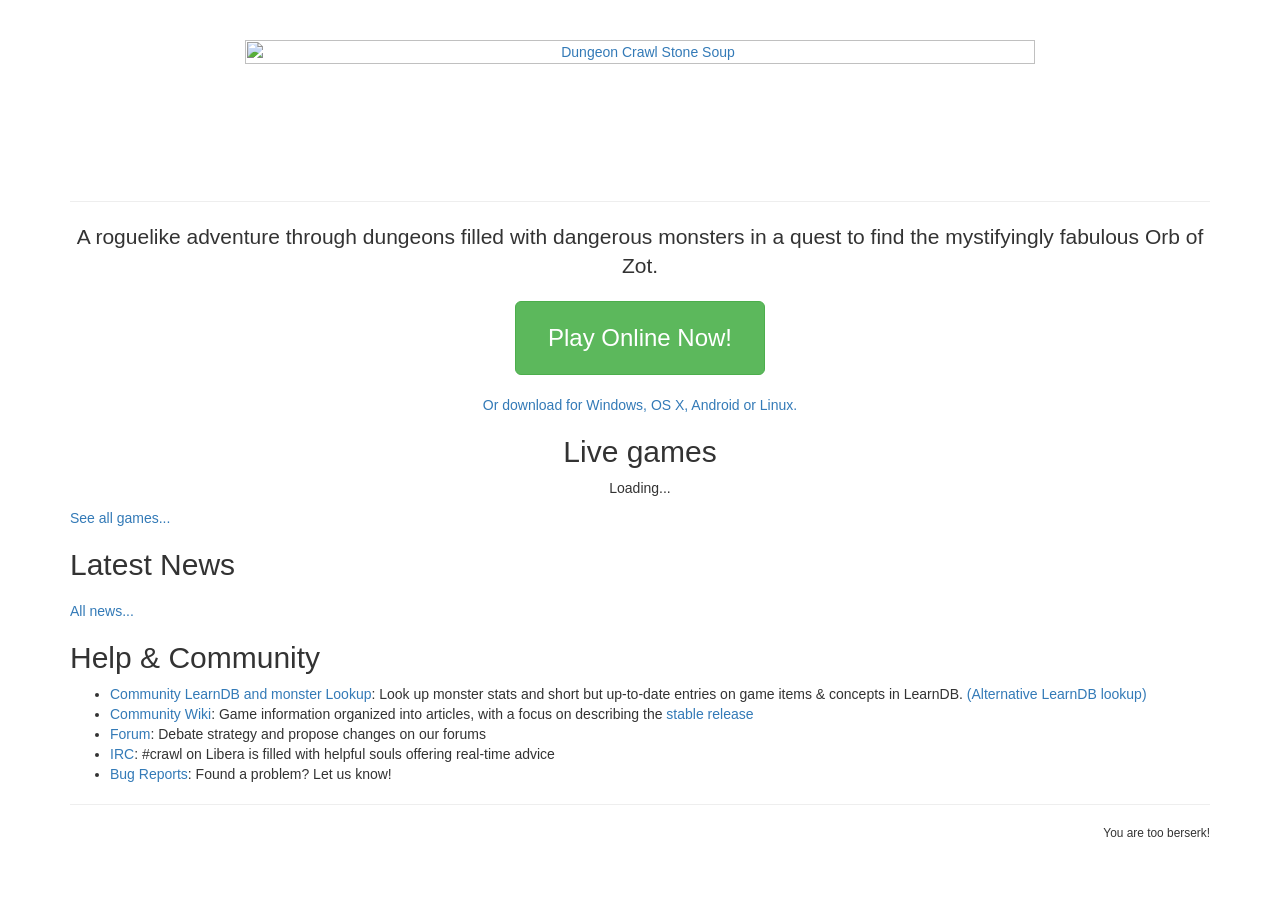
==== site/index.htm @ ec916df2 "Update the IRC link to point to Libera Now that we've moved from Freenode" ====
<!DOCTYPE html>
    <head>
        <title>Dungeon Crawl Stone Soup</title>
        <meta name="viewport" content="width=device-width, initial-scale=1">
        <link rel="canonical" href="<%= baseurl %>">

        <link rel="stylesheet" href="//cdnjs.cloudflare.com/ajax/libs/twitter-bootstrap/3.3.2/css/bootstrap.min.css">
        <link rel="stylesheet" href="//cdnjs.cloudflare.com/ajax/libs/twitter-bootstrap/3.3.2/css/bootstrap-theme.min.css">

        <script src="//cdnjs.cloudflare.com/ajax/libs/jquery/2.1.3/jquery.min.js"></script>
        <script src="//cdnjs.cloudflare.com/ajax/libs/twitter-bootstrap/3.3.2/js/bootstrap.min.js"></script>
        <script src="js/dcss.js"></script>
    </head>
    <body>
        <div class="container">
            <div class="page-header">
                <center>
                    <a href="./"><img class="img-responsive" src="logo.png" title="Dungeon Crawl Stone Soup" width="790px" height="152px"></a>
                </center>
            </div>

            <!-- mention free/open-source? -->
            <p class="lead text-center">A roguelike adventure through dungeons filled with dangerous monsters in a quest to find the mystifyingly fabulous Orb of Zot.</p>
            <center> <!-- XXX: HACKY!!!!! -->
                <a href="play.htm" class="btn btn-lg btn-success" style="padding: 20px 32px; font-size: 24px;">Play Online Now!</a>
                <br><br>
                <p class="text-center"><a href="download.htm">Or download for Windows, OS X, Android or Linux.</a></p>
            </center>

            <h2 class="text-center">Live games</h2>
            <div class="row" id="live-games-tiles"><p class="text-center">Loading...</p></div>
            <a href="watch.htm"><p id="live-games-link">See all games...</p></a>

            <h2>Latest News</h2>
            <div class="container" id="newsContainer"><ul id="newsList"></ul></div>
            <p><a href="http://crawl.develz.org/wordpress/blog">All news...</a></p>

            <h2>Help & Community</h2>
            <ul>
                <li><a href="http://crawl.develz.org/wordpress/bots">Community
                    LearnDB and monster Lookup</a>: Look up monster stats and
                    short but up-to-date entries on game items &amp; concepts
                    in LearnDB. <a href="https://lookupdb.guy.ht/">(Alternative
                    LearnDB lookup)</a>
                </li>
                <li><a href="http://crawl.chaosforge.org/">Community Wiki</a>: Game information organized into articles, with a focus on describing the <a href="http://crawl.chaosforge.org/Current_release">stable release</a></li>
                <li><a href="https://crawl.develz.org/tavern/">Forum</a>: Debate strategy and propose changes on our forums</a></li>
                <li><a href="https://web.libera.chat/">IRC</a>: #crawl on Libera is filled with helpful souls offering real-time advice</li>
                <li><a href="https://crawl.develz.org/mantis/">Bug Reports</a>: Found a problem? Let us know!</li>
            </ul>

            <hr>
            <p class="small text-right">You are too berserk!</p>

        </div>
    </body>
</html>
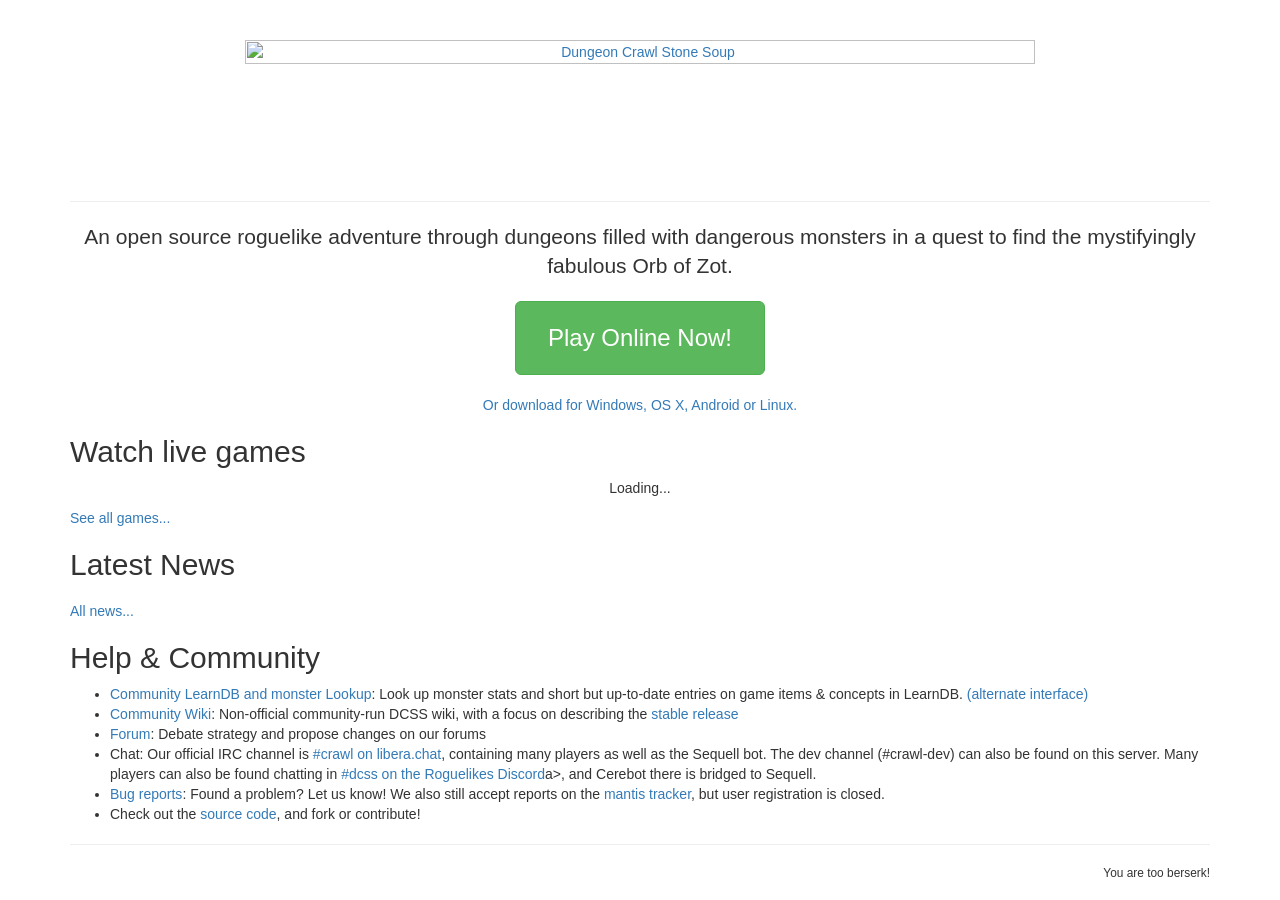
==== commit 244cbb51: "fix: update links, fix js This updates a bunch of links on the main page and adds some info. It also" ====
--- a/site/index.htm
+++ b/site/index.htm
@@ -19,15 +19,14 @@
                 </center>
             </div>
 
-            <!-- mention free/open-source? -->
-            <p class="lead text-center">A roguelike adventure through dungeons filled with dangerous monsters in a quest to find the mystifyingly fabulous Orb of Zot.</p>
+            <p class="lead text-center">An open source roguelike adventure through dungeons filled with dangerous monsters in a quest to find the mystifyingly fabulous Orb of Zot.</p>
             <center> <!-- XXX: HACKY!!!!! -->
                 <a href="play.htm" class="btn btn-lg btn-success" style="padding: 20px 32px; font-size: 24px;">Play Online Now!</a>
                 <br><br>
                 <p class="text-center"><a href="download.htm">Or download for Windows, OS X, Android or Linux.</a></p>
             </center>
 
-            <h2 class="text-center">Live games</h2>
+            <h2>Watch live games</h2>
             <div class="row" id="live-games-tiles"><p class="text-center">Loading...</p></div>
             <a href="watch.htm"><p id="live-games-link">See all games...</p></a>
 
@@ -40,13 +39,14 @@
                 <li><a href="http://crawl.develz.org/wordpress/bots">Community
                     LearnDB and monster Lookup</a>: Look up monster stats and
                     short but up-to-date entries on game items &amp; concepts
-                    in LearnDB. <a href="https://lookupdb.guy.ht/">(Alternative
-                    LearnDB lookup)</a>
+                    in LearnDB. <a href="https://loom.shalott.org/learndb.html">(alternate interface)</a>
                 </li>
-                <li><a href="http://crawl.chaosforge.org/">Community Wiki</a>: Game information organized into articles, with a focus on describing the <a href="http://crawl.chaosforge.org/Current_release">stable release</a></li>
+                <li><a href="http://crawl.chaosforge.org/">Community Wiki</a>: Non-official community-run DCSS wiki, with a focus on describing the <a href="http://crawl.chaosforge.org/Current_release">stable release</a></li>
                 <li><a href="https://crawl.develz.org/tavern/">Forum</a>: Debate strategy and propose changes on our forums</a></li>
-                <li><a href="https://web.libera.chat/">IRC</a>: #crawl on Libera is filled with helpful souls offering real-time advice</li>
-                <li><a href="https://crawl.develz.org/mantis/">Bug Reports</a>: Found a problem? Let us know!</li>
+                <li>Chat: Our official IRC channel is <a href="https://web.libera.chat/#crawl">#crawl on libera.chat</a>, containing many players as well as the Sequell bot. The dev channel (#crawl-dev) can also be found on this server. Many players can also be found chatting in <a href="https://discord.gg/GBQaq4vsQS">#dcss on the Roguelikes Discord</a>a>, and Cerebot there is bridged to Sequell.</li>
+                <li><a href="https://github.com/crawl/crawl/issues/new?assignees=&labels=&template=bug-report-for-dcss.md&title=">Bug reports</a>: Found a problem? Let us know! We also still accept reports on the 
+                    <a href="https://crawl.develz.org/mantis/">mantis tracker</a>, but user registration is closed.</li>
+                <li>Check out the <a href="https://github.com/crawl/crawl">source code</a>, and fork or contribute!</a></li>
             </ul>
 
             <hr>
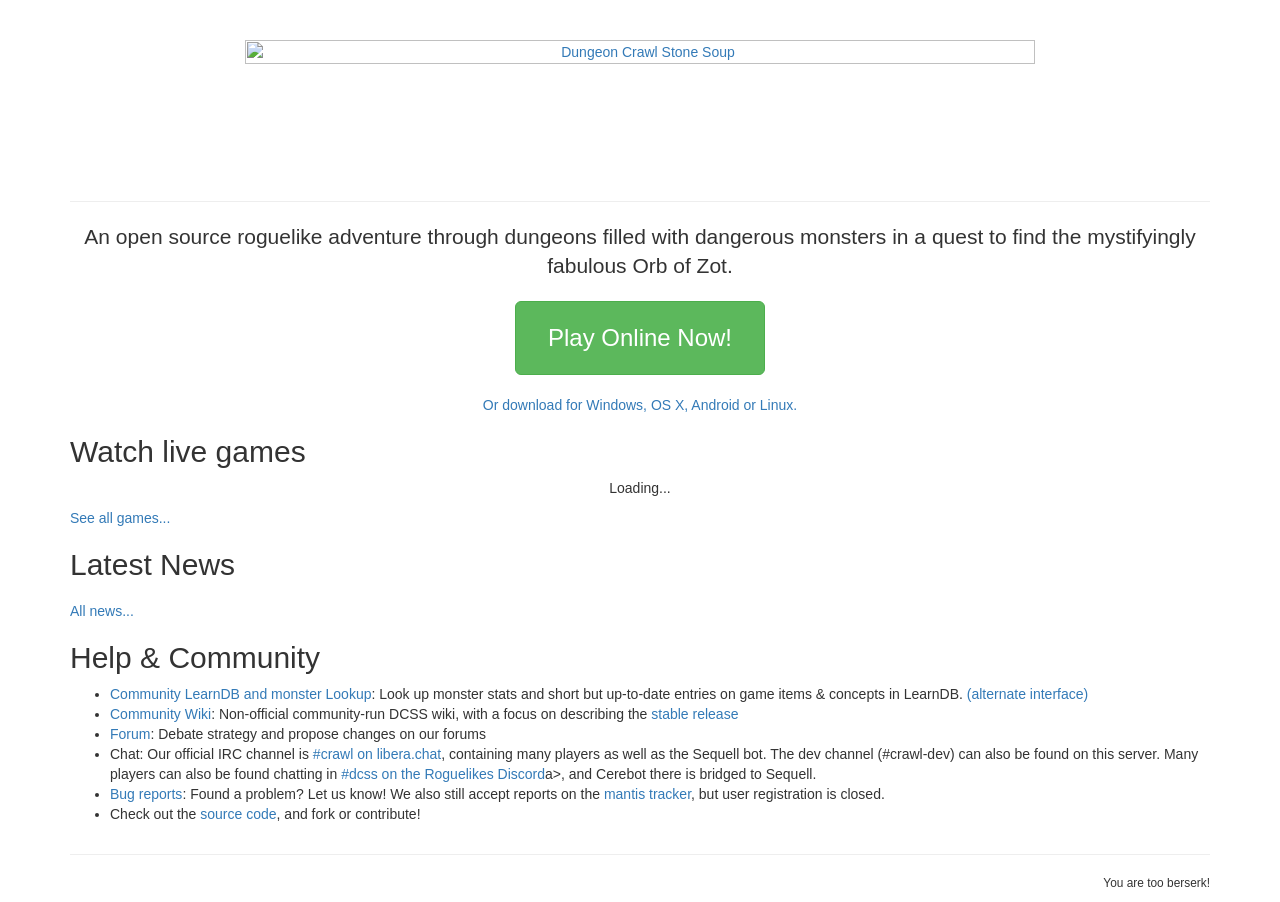
==== commit f4f7f2ea: "fix: more formatting tweaks" ====
--- a/site/index.htm
+++ b/site/index.htm
@@ -6,6 +6,7 @@
 
         <link rel="stylesheet" href="//cdnjs.cloudflare.com/ajax/libs/twitter-bootstrap/3.3.2/css/bootstrap.min.css">
         <link rel="stylesheet" href="//cdnjs.cloudflare.com/ajax/libs/twitter-bootstrap/3.3.2/css/bootstrap-theme.min.css">
+        <link rel="stylesheet" href="css/dcss.css">
 
         <script src="//cdnjs.cloudflare.com/ajax/libs/jquery/2.1.3/jquery.min.js"></script>
         <script src="//cdnjs.cloudflare.com/ajax/libs/twitter-bootstrap/3.3.2/js/bootstrap.min.js"></script>
@@ -35,6 +36,7 @@
             <p><a href="http://crawl.develz.org/wordpress/blog">All news...</a></p>
 
             <h2>Help & Community</h2>
+            <div class="container">
             <ul>
                 <li><a href="http://crawl.develz.org/wordpress/bots">Community
                     LearnDB and monster Lookup</a>: Look up monster stats and
@@ -48,6 +50,7 @@
                     <a href="https://crawl.develz.org/mantis/">mantis tracker</a>, but user registration is closed.</li>
                 <li>Check out the <a href="https://github.com/crawl/crawl">source code</a>, and fork or contribute!</a></li>
             </ul>
+            </div>
 
             <hr>
             <p class="small text-right">You are too berserk!</p>
--- a/site/css/dcss.css
+++ b/site/css/dcss.css
@@ -0,0 +1,3 @@
+ul {
+    padding-left: 25px;
+}
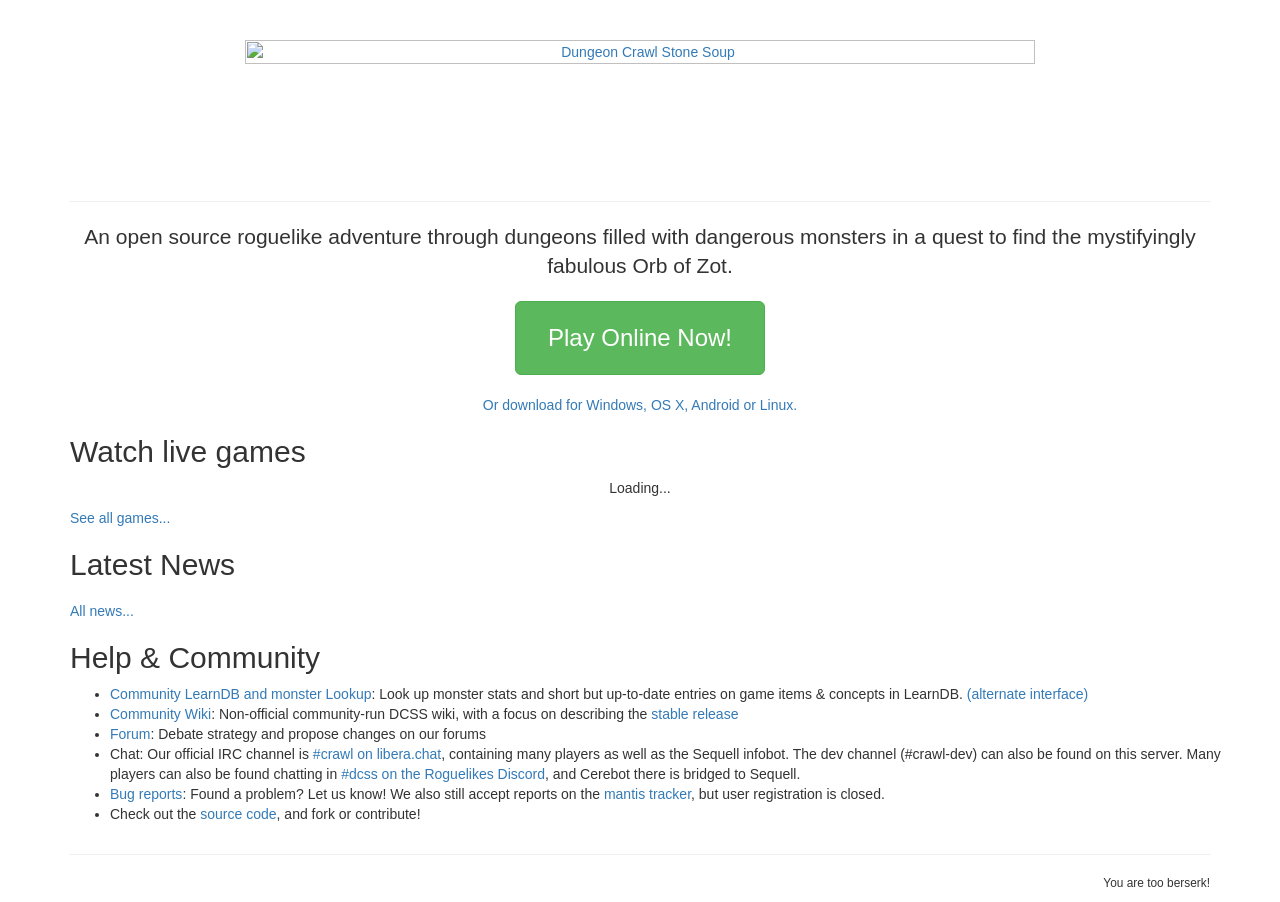
==== commit 675f751e: "fix: typo, wording" ====
--- a/site/index.htm
+++ b/site/index.htm
@@ -45,7 +45,7 @@
                 </li>
                 <li><a href="http://crawl.chaosforge.org/">Community Wiki</a>: Non-official community-run DCSS wiki, with a focus on describing the <a href="http://crawl.chaosforge.org/Current_release">stable release</a></li>
                 <li><a href="https://crawl.develz.org/tavern/">Forum</a>: Debate strategy and propose changes on our forums</a></li>
-                <li>Chat: Our official IRC channel is <a href="https://web.libera.chat/#crawl">#crawl on libera.chat</a>, containing many players as well as the Sequell bot. The dev channel (#crawl-dev) can also be found on this server. Many players can also be found chatting in <a href="https://discord.gg/GBQaq4vsQS">#dcss on the Roguelikes Discord</a>a>, and Cerebot there is bridged to Sequell.</li>
+                <li>Chat: Our official IRC channel is <a href="https://web.libera.chat/#crawl">#crawl on libera.chat</a>, containing many players as well as the Sequell infobot. The dev channel (#crawl-dev) can also be found on this server. Many players can also be found chatting in <a href="https://discord.gg/GBQaq4vsQS">#dcss on the Roguelikes Discord</a>, and Cerebot there is bridged to Sequell.</li>
                 <li><a href="https://github.com/crawl/crawl/issues/new?assignees=&labels=&template=bug-report-for-dcss.md&title=">Bug reports</a>: Found a problem? Let us know! We also still accept reports on the 
                     <a href="https://crawl.develz.org/mantis/">mantis tracker</a>, but user registration is closed.</li>
                 <li>Check out the <a href="https://github.com/crawl/crawl">source code</a>, and fork or contribute!</a></li>
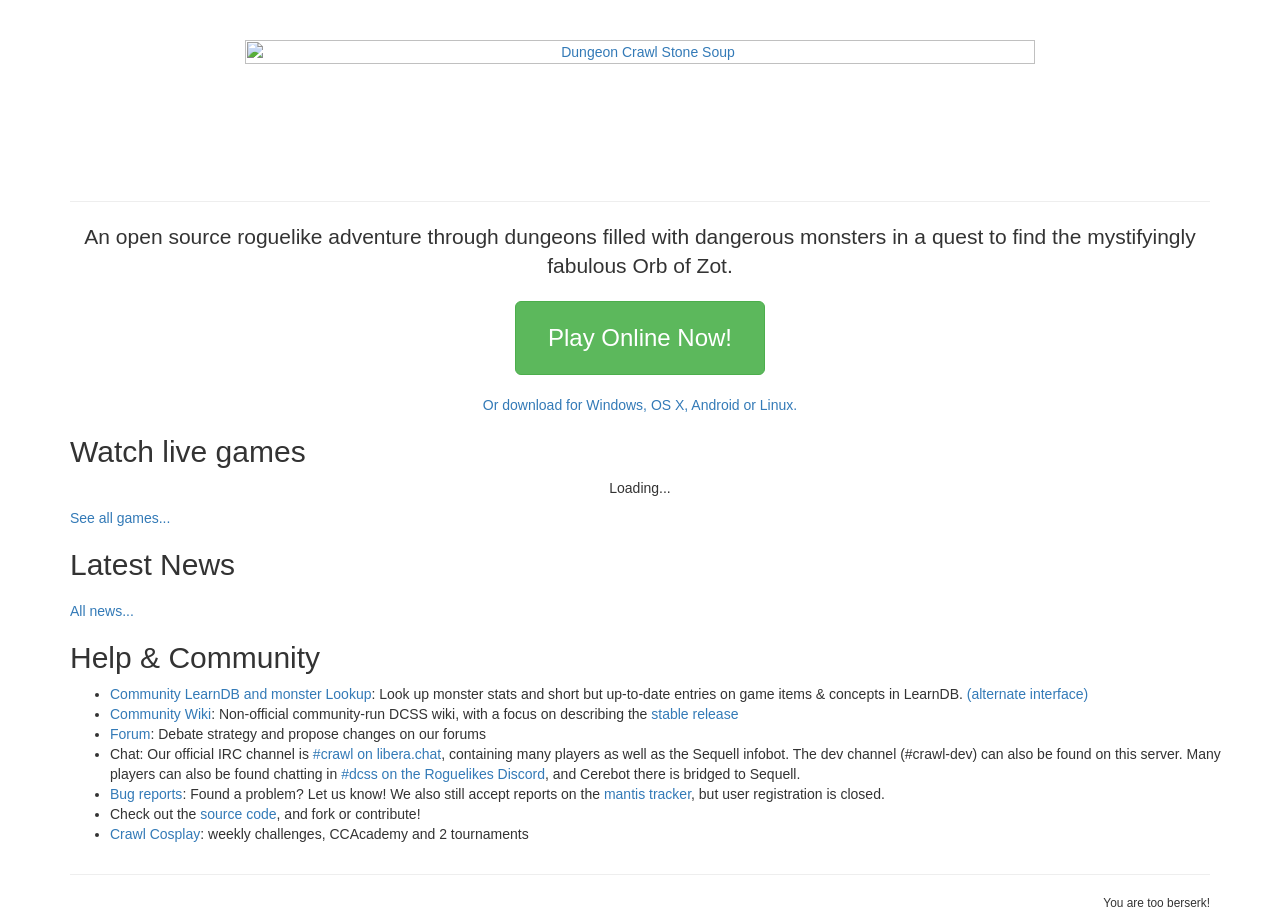
==== commit 0bb163cd: "Update index.htm add Crawl Cosplay" ====
--- a/site/index.htm
+++ b/site/index.htm
@@ -44,11 +44,12 @@
                     in LearnDB. <a href="https://loom.shalott.org/learndb.html">(alternate interface)</a>
                 </li>
                 <li><a href="http://crawl.chaosforge.org/">Community Wiki</a>: Non-official community-run DCSS wiki, with a focus on describing the <a href="http://crawl.chaosforge.org/Current_release">stable release</a></li>
-                <li><a href="https://crawl.develz.org/tavern/">Forum</a>: Debate strategy and propose changes on our forums</a></li>
+                <li><a href="https://tavern.dcss.io/">Forum</a>: Debate strategy and propose changes on our forums</a></li>
                 <li>Chat: Our official IRC channel is <a href="https://web.libera.chat/#crawl">#crawl on libera.chat</a>, containing many players as well as the Sequell infobot. The dev channel (#crawl-dev) can also be found on this server. Many players can also be found chatting in <a href="https://discord.gg/GBQaq4vsQS">#dcss on the Roguelikes Discord</a>, and Cerebot there is bridged to Sequell.</li>
                 <li><a href="https://github.com/crawl/crawl/issues/new?assignees=&labels=&template=bug-report-for-dcss.md&title=">Bug reports</a>: Found a problem? Let us know! We also still accept reports on the 
                     <a href="https://crawl.develz.org/mantis/">mantis tracker</a>, but user registration is closed.</li>
                 <li>Check out the <a href="https://github.com/crawl/crawl">source code</a>, and fork or contribute!</a></li>
+                <li><a href="https://crawlcosplay.dcss.io/">Crawl Cosplay</a>: weekly challenges, CCAcademy and 2 tournaments</li>
             </ul>
             </div>
 
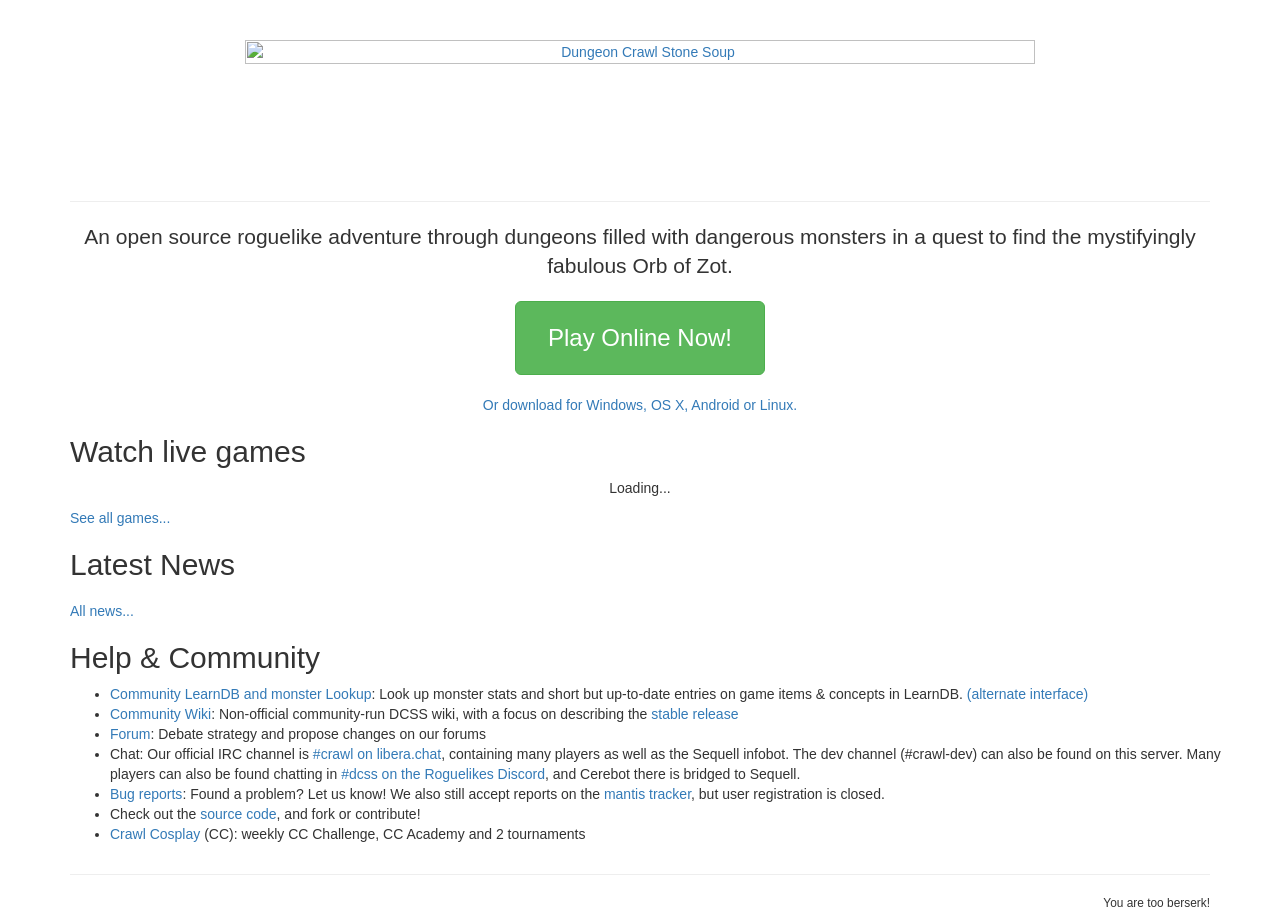
==== commit f7ce1885: "Update index.htm add Crawl Cosplay" ====
--- a/site/index.htm
+++ b/site/index.htm
@@ -49,7 +49,7 @@
                 <li><a href="https://github.com/crawl/crawl/issues/new?assignees=&labels=&template=bug-report-for-dcss.md&title=">Bug reports</a>: Found a problem? Let us know! We also still accept reports on the 
                     <a href="https://crawl.develz.org/mantis/">mantis tracker</a>, but user registration is closed.</li>
                 <li>Check out the <a href="https://github.com/crawl/crawl">source code</a>, and fork or contribute!</a></li>
-                <li><a href="https://crawlcosplay.dcss.io/">Crawl Cosplay</a>: weekly challenges, CCAcademy and 2 tournaments</li>
+                <li><a href="https://crawlcosplay.dcss.io/">Crawl Cosplay</a> (CC): weekly CC Challenge, CC Academy and 2 tournaments</li>
             </ul>
             </div>
 
